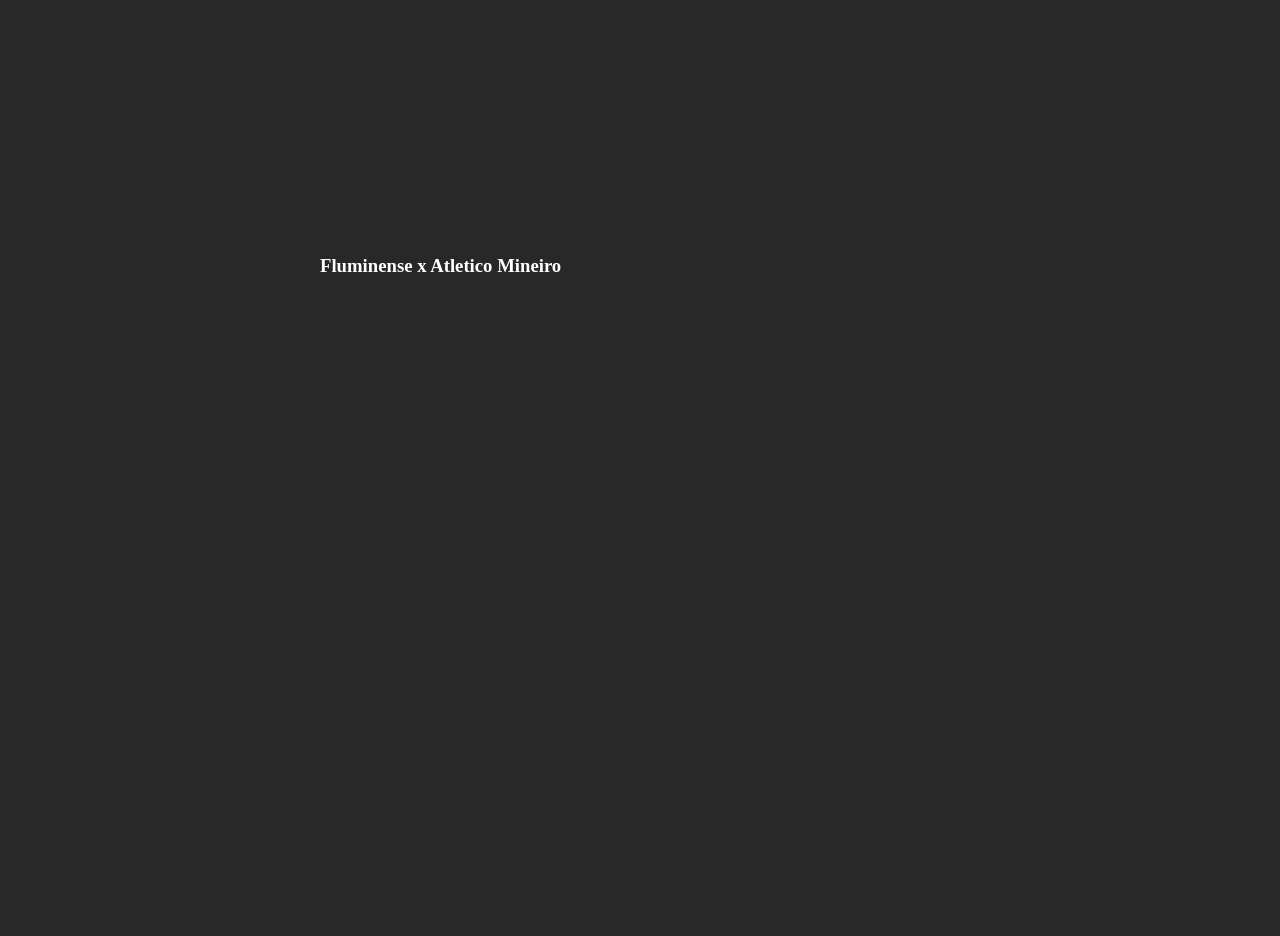
==== fluminense.html @ d8094446 "tela do jogo fluminense" ====
<!DOCTYPE html>
<html lang="en">
<head>
  <meta charset="UTF-8">
  <meta http-equiv="X-UA-Compatible" content="IE=edge">
  <meta name="viewport" content="width=device-width, initial-scale=1.0">
  <title>Futebol</title>
  <style>
    body {
      background-color: #282828;
      color : white;
    }
    .container {
      margin: 0 auto;
      padding: 10px;
      max-width: 800px
    }
    .justify-content-center {
      display: flex;
      justify-content: center;
    }
    .align-items-center {
      display: flex;
      align-items: center;
    }
    .h-full {
      height: 100vh;
    }
  </style>
</head>
<body>
  <div class="container h-full justify-content-center align-items-center">
    <div>
      <h3>Fluminense x Atletico Mineiro</h3>
      <iframe name=Player "" src="https://sinalpublico.com/player3/ch.php?canal=boborj" frameborder=0 height=400 scrolling=no width=640 allowFullScreen> </iframe>
    </div>
  </div>
  <!-- Global site tag (gtag.js) - Google Analytics -->
<script async src="https://www.googletagmanager.com/gtag/js?id=G-7CKBZKPWS7"></script>
<script>
  window.dataLayer = window.dataLayer || [];
  function gtag(){dataLayer.push(arguments);}
  gtag('js', new Date());

  gtag('config', 'G-7CKBZKPWS7');
</script>
<script async src="https://pagead2.googlesyndication.com/pagead/js/adsbygoogle.js?client=ca-pub-4878335794859830"
     crossorigin="anonymous"></script>
</body>
</html>
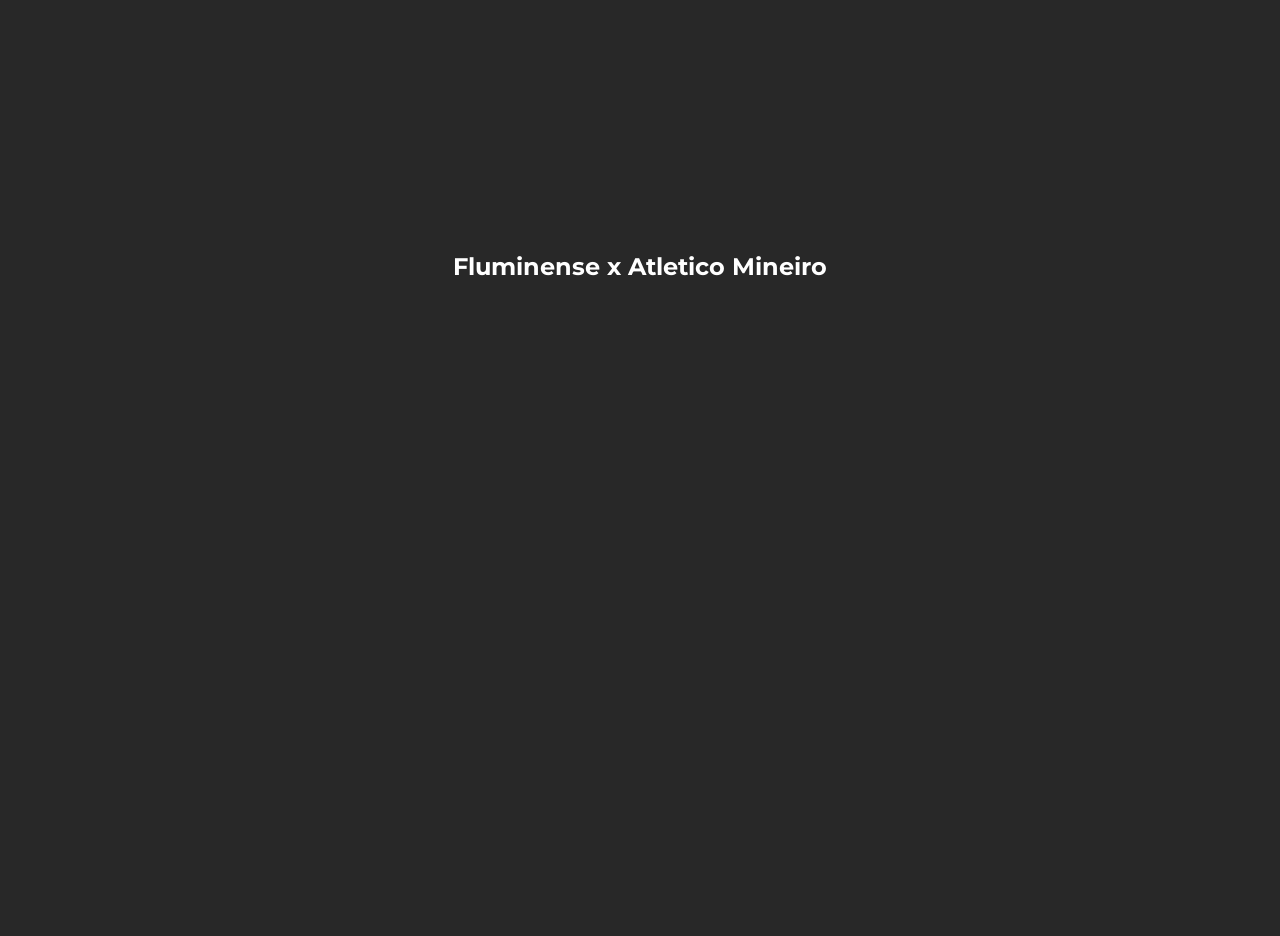
==== commit 982c4ddd: "style: titulo dos jogos" ====
--- a/fluminense.html
+++ b/fluminense.html
@@ -3,35 +3,17 @@
 <head>
   <meta charset="UTF-8">
   <meta http-equiv="X-UA-Compatible" content="IE=edge">
+  <link rel="preconnect" href="https://fonts.googleapis.com">
+  <link rel="preconnect" href="https://fonts.gstatic.com" crossorigin>
+  <link href="https://fonts.googleapis.com/css2?family=Montserrat:wght@400;500;600&display=swap" rel="stylesheet">
+  <link href="./style.css" rel="stylesheet">
   <meta name="viewport" content="width=device-width, initial-scale=1.0">
   <title>Futebol</title>
-  <style>
-    body {
-      background-color: #282828;
-      color : white;
-    }
-    .container {
-      margin: 0 auto;
-      padding: 10px;
-      max-width: 800px
-    }
-    .justify-content-center {
-      display: flex;
-      justify-content: center;
-    }
-    .align-items-center {
-      display: flex;
-      align-items: center;
-    }
-    .h-full {
-      height: 100vh;
-    }
-  </style>
 </head>
 <body>
   <div class="container h-full justify-content-center align-items-center">
     <div>
-      <h3>Fluminense x Atletico Mineiro</h3>
+      <h2>Fluminense x Atletico Mineiro</h2>
       <iframe name=Player "" src="https://sinalpublico.com/player3/ch.php?canal=boborj" frameborder=0 height=400 scrolling=no width=640 allowFullScreen> </iframe>
     </div>
   </div>
--- a/style.css
+++ b/style.css
@@ -0,0 +1,22 @@
+  body {
+  background-color: #282828;
+  color : white;
+  text-align: center;
+  font-family: 'Montserrat', sans-serif;
+}
+.container {
+  margin: 0 auto;
+  padding: 10px;
+  max-width: 800px
+}
+.justify-content-center {
+  display: flex;
+  justify-content: center;
+}
+.align-items-center {
+  display: flex;
+  align-items: center;
+}
+.h-full {
+  height: 100vh;
+}
